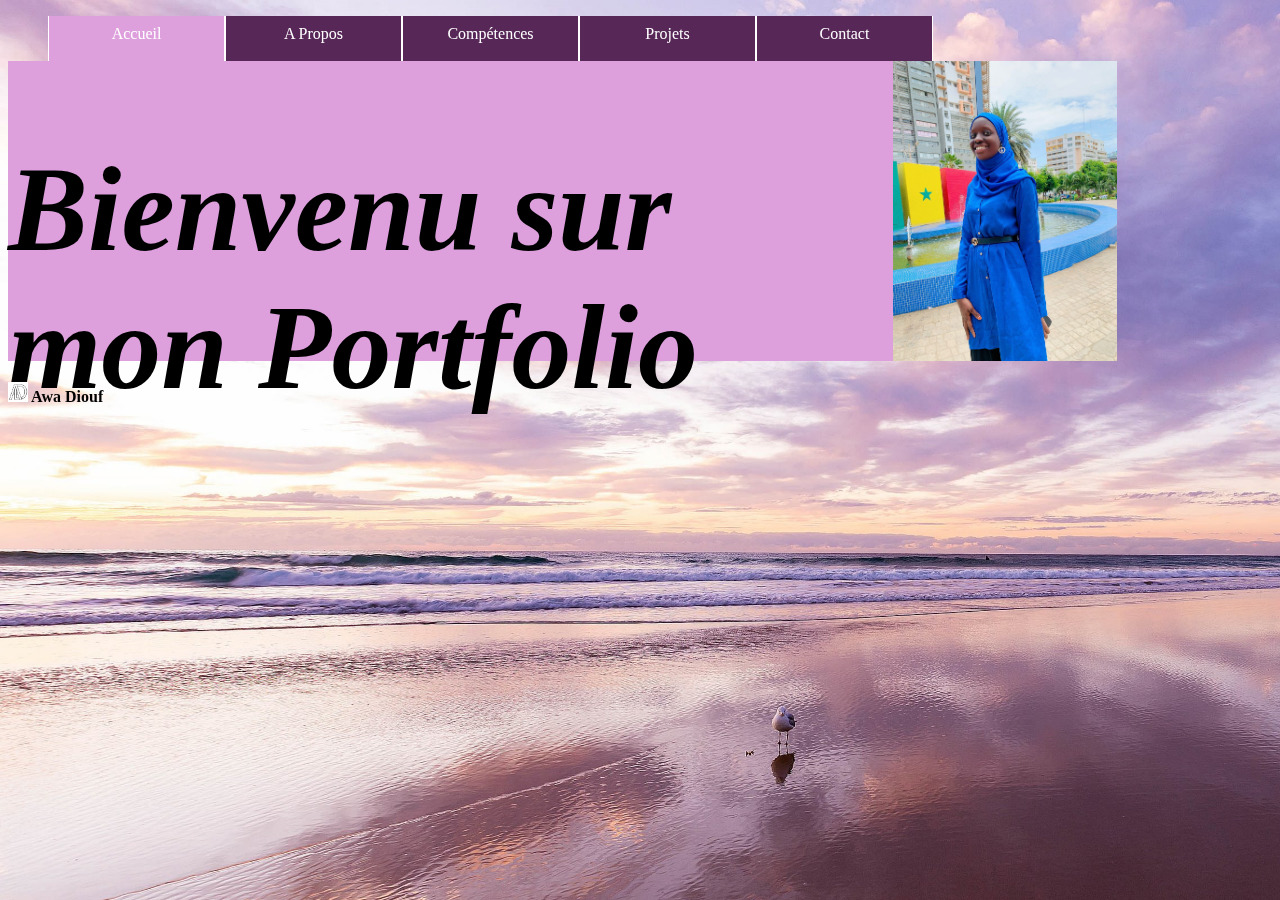
==== index.html @ f13c2e18 "Add files via upload" ====
<!DOCTYPE html>
<html lang="en">
<head>
    <meta charset="UTF-8">
    <meta name="viewport" content="width=device-width, initial-scale=1.0">
    <title>Accueil</title>
    <style>
        body{
            background: url(../images/arriére_plan.png);
            backdrop-filter: blur(10px);
        }
        section {
            height: 300px; 
            width: 70%;    
             font-size: 60px;
            float: left;
            background: plum;
        }
         div{
            float: right;
            width: 30%;
        }
nav li{
    float: left;
    width: 175px;
    height: 45px;
    background-color: rgb(87, 39, 87);
    text-align: center;
    border-left: 1px solid white;
    border-right: 1px solid white;
    line-height: 35px;
    list-style:  none;
}
nav a{
    color: rgb(255, 255, 255);
    text-decoration:  none;
    display: black;
    padding-bottom: 5px;
}
nav li a:hover{
    background-color: plum;
    color: #ebebea;
    border-bottom: 3px;
}
#nom{
    float: left;

}


    </style>
</head>
<body>
 <header >
    <nav>
        <ul>
       <li style="background-color: plum;"><a href="#">Accueil</a></li></span>
        <li><a href="../html/A_propos.html">A Propos</a></li>
        <li><a href="../html/Compétence.html">Compétences</a></li>
        <li><a href="../html/projet.html">Projets</a></li>
        <li><a href="../html/Contact.html">Contact</a></li>
        </ul>
    </nav>
    <section>
        <h1>
            <i>
            Bienvenu sur mon Portfolio
            </i>
        </h1>
    </section>
    <div>
        <img src="../images/photo_profile.jpg" height="300px">
    </div>
    <div id="nom">
        <h4><b><img src="../images/logo.jpg" width="20"  alt=""> Awa Diouf</b></h4>
    </div>
 </header>
    
</body>
</html>
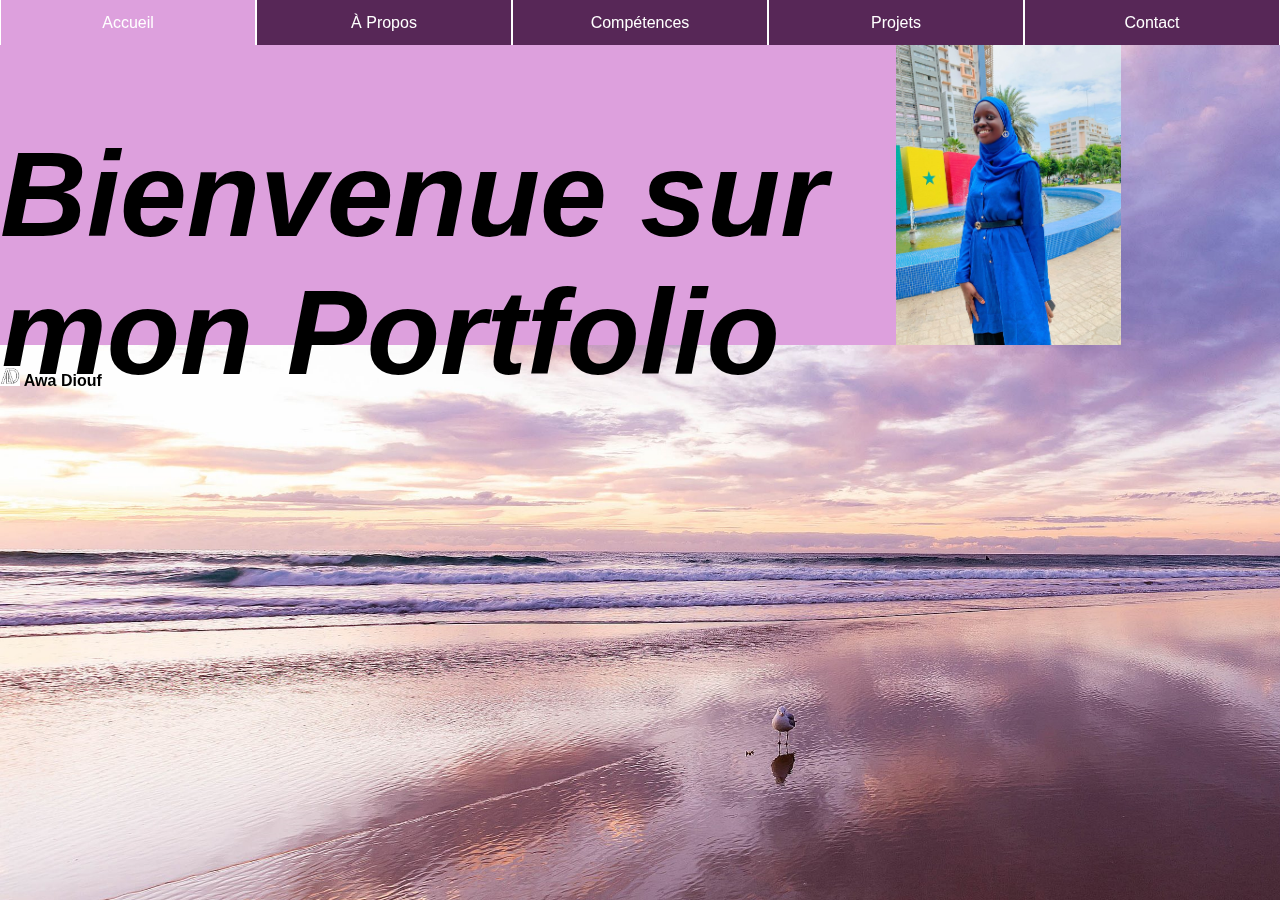
==== commit 520f9f91: "Update index.html" ====
--- a/index.html
+++ b/index.html
@@ -5,76 +5,88 @@
     <meta name="viewport" content="width=device-width, initial-scale=1.0">
     <title>Accueil</title>
     <style>
-        body{
-            background: url(../images/arriére_plan.png);
+        body {
+            background: url(images/arriére_plan.png);
             backdrop-filter: blur(10px);
+            font-family: Arial, sans-serif;
+            margin: 0;
+            padding: 0;
         }
         section {
             height: 300px; 
             width: 70%;    
-             font-size: 60px;
+            font-size: 60px;
             float: left;
             background: plum;
         }
-         div{
+        div {
             float: right;
             width: 30%;
         }
-nav li{
-    float: left;
-    width: 175px;
-    height: 45px;
-    background-color: rgb(87, 39, 87);
-    text-align: center;
-    border-left: 1px solid white;
-    border-right: 1px solid white;
-    line-height: 35px;
-    list-style:  none;
-}
-nav a{
-    color: rgb(255, 255, 255);
-    text-decoration:  none;
-    display: black;
-    padding-bottom: 5px;
-}
-nav li a:hover{
-    background-color: plum;
-    color: #ebebea;
-    border-bottom: 3px;
-}
-#nom{
-    float: left;
-
-}
-
-
+        nav ul {
+            display: flex;
+            flex-wrap: wrap;
+            justify-content: center;
+            padding: 0;
+            margin: 0;
+            list-style: none;
+            background-color: rgb(87, 39, 87);
+        }
+        nav li {
+            flex: 1 0 150px;
+            height: 45px;
+            background-color: rgb(87, 39, 87);
+            text-align: center;
+            border-left: 1px solid white;
+            border-right: 1px solid white;
+            line-height: 35px;
+        }
+        nav a {
+            color: rgb(255, 255, 255);
+            text-decoration: none;
+            display: block;
+            padding: 5px 0;
+        }
+        nav li:hover {
+            background-color: plum;
+        }
+        #nom {
+            float: left;
+        }
+        @media (max-width: 768px) {
+            section {
+                width: 100%;
+                float: none;
+                text-align: center;
+            }
+            div {
+                width: 100%;
+                float: none;
+                text-align: center;
+            }
+        }
     </style>
 </head>
 <body>
- <header >
-    <nav>
-        <ul>
-       <li style="background-color: plum;"><a href="#">Accueil</a></li></span>
-        <li><a href="../html/A_propos.html">A Propos</a></li>
-        <li><a href="../html/Compétence.html">Compétences</a></li>
-        <li><a href="../html/projet.html">Projets</a></li>
-        <li><a href="../html/Contact.html">Contact</a></li>
-        </ul>
-    </nav>
-    <section>
-        <h1>
-            <i>
-            Bienvenu sur mon Portfolio
-            </i>
-        </h1>
-    </section>
-    <div>
-        <img src="../images/photo_profile.jpg" height="300px">
-    </div>
-    <div id="nom">
-        <h4><b><img src="../images/logo.jpg" width="20"  alt=""> Awa Diouf</b></h4>
-    </div>
- </header>
-    
+    <header>
+        <nav>
+            <ul>
+                <li style="background-color: plum;"><a href="#">Accueil</a></li>
+                <li><a href="html/A_propos.html">À Propos</a></li>
+                <li><a href="html/Competence.html">Compétences</a></li>
+                <li><a href="html/projet.html">Projets</a></li>
+                <li><a href="html/Contact.html">Contact</a></li>
+            </ul>
+        </nav>
+        <section>
+            <h1><i>Bienvenue sur mon Portfolio</i></h1>
+        </section>
+        <div>
+            <img src="images/photo_profile.jpg" height="300px" alt="Photo de profil">
+        </div>
+        <div id="nom">
+            <h4><b><img src="images/logo.jpg" width="20" alt=""> Awa Diouf</b></h4>
+        </div>
+    </header>
 </body>
-</html>+</html>
